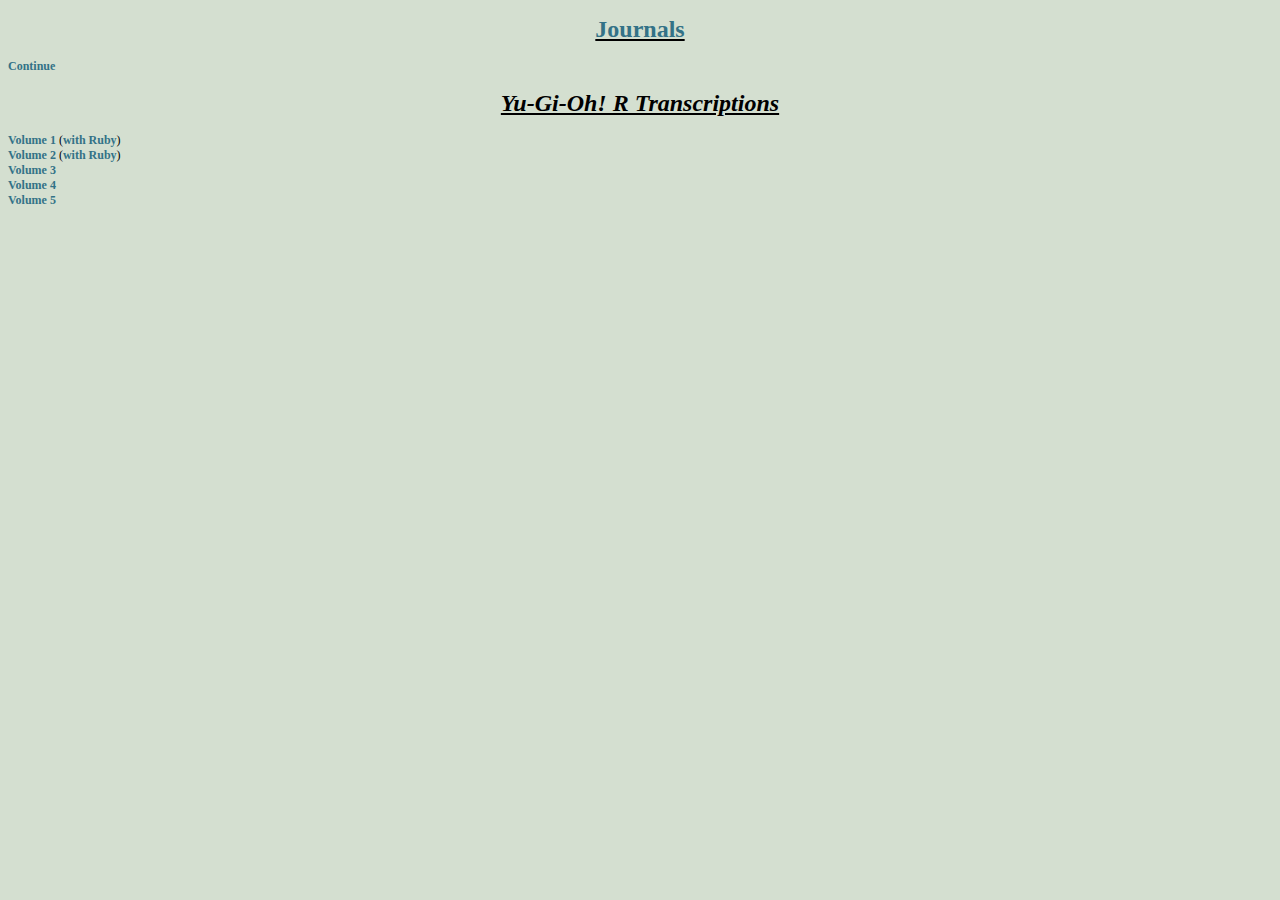
==== index.html @ 7d412220 "initial commit" ====
<!doctype html>
<html>
	<head>
		<meta charset="utf-8">
		<link rel="stylesheet" href="./style.css">
		<title>Yu-Gi-Oh-RPdA Resources</title>
	</head>
	<body>
		<h1><a href="https://www.deviantart.com/yu-gi-oh-rpda/blog/">Journals</a></h1>
		<a href="https://yu-gi-oh-rpda.weebly.com/page-1.html">Cont</a><a href="./blog.html">inue</a>
		<h1><em>Yu-Gi-Oh! R Transcriptions</em></h1>
		<a href="./YGORQuotesVol1.html">Volume 1</a> (<a href="./YGORQuotesVol1-ruby.html">with Ruby</a>)
		<br><a href="./YGORQuotesVol2.html">Volume 2</a> (<a href="./YGORQuotesVol2-ruby.html">with Ruby</a>)
		<br><a href="./YGORQuotesVol3.html">Volume 3</a>
		<br><a href="./YGORQuotesVol4.html">Volume 4</a>
		<br><a href="./YGORQuotesVol5.html">Volume 5</a>
	</body>
</html>
---- style.css ----
body {
	font-family: verdana, sans serif;
	font-size: 9pt;
	background-color: #d4dfd0;
}
h1,h2,h3,h4,h5,h6 {
	text-align: center;
}
h1 {
	text-decoration: underline;
}
a {
	font-weight: bold;
	color: #337287;
	text-decoration: none;
}
code {
 font-family: Consolas, monospace;
	background-color: rgb(243, 248, 239);
}
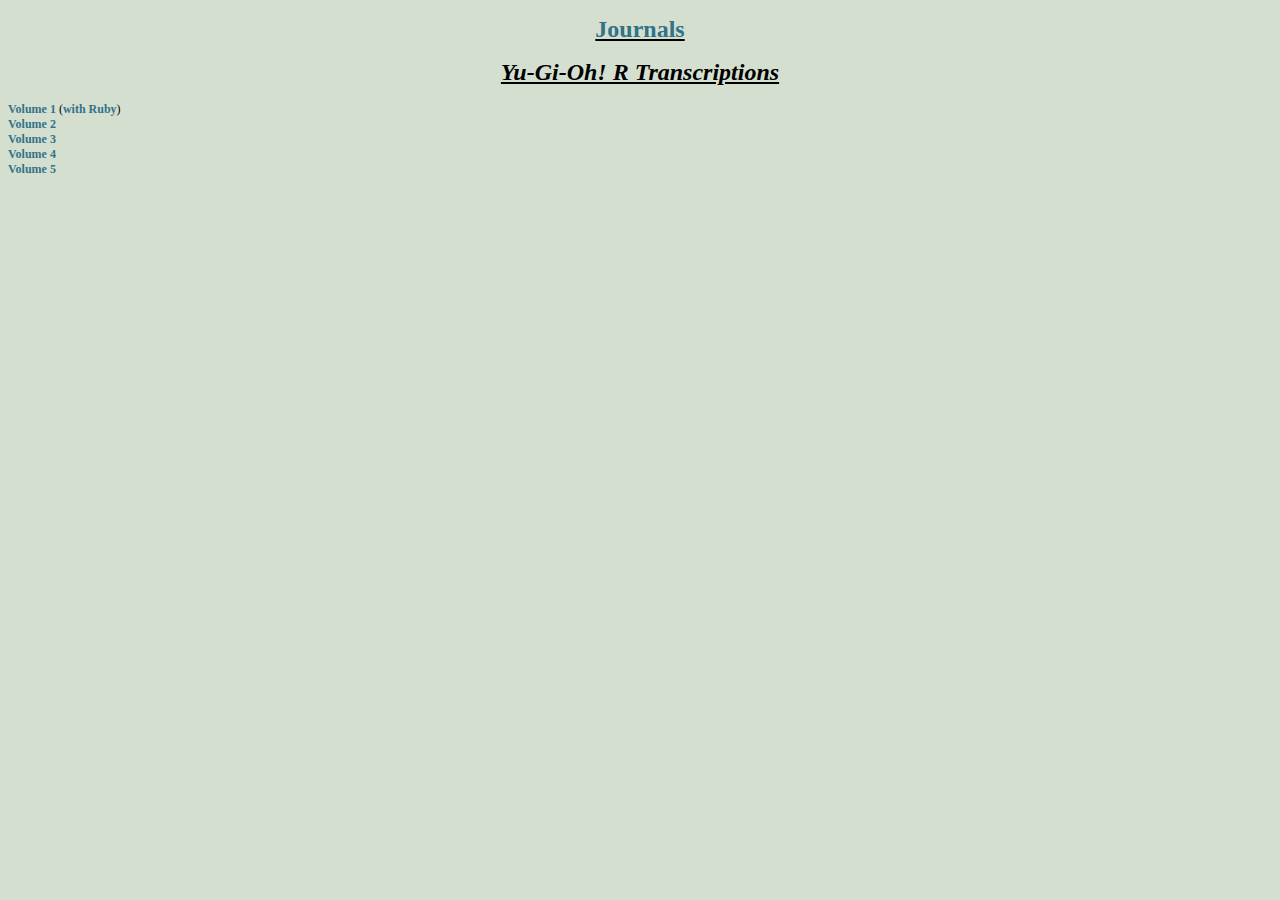
==== commit 4aa96c13: "Update progress" ====
--- a/index.html
+++ b/index.html
@@ -7,10 +7,9 @@
 	</head>
 	<body>
 		<h1><a href="https://www.deviantart.com/yu-gi-oh-rpda/blog/">Journals</a></h1>
-		<a href="https://yu-gi-oh-rpda.weebly.com/page-1.html">Cont</a><a href="./blog.html">inue</a>
 		<h1><em>Yu-Gi-Oh! R Transcriptions</em></h1>
 		<a href="./YGORQuotesVol1.html">Volume 1</a> (<a href="./YGORQuotesVol1-ruby.html">with Ruby</a>)
-		<br><a href="./YGORQuotesVol2.html">Volume 2</a> (<a href="./YGORQuotesVol2-ruby.html">with Ruby</a>)
+		<br><a href="./YGORQuotesVol2.html">Volume 2</a>
 		<br><a href="./YGORQuotesVol3.html">Volume 3</a>
 		<br><a href="./YGORQuotesVol4.html">Volume 4</a>
 		<br><a href="./YGORQuotesVol5.html">Volume 5</a>
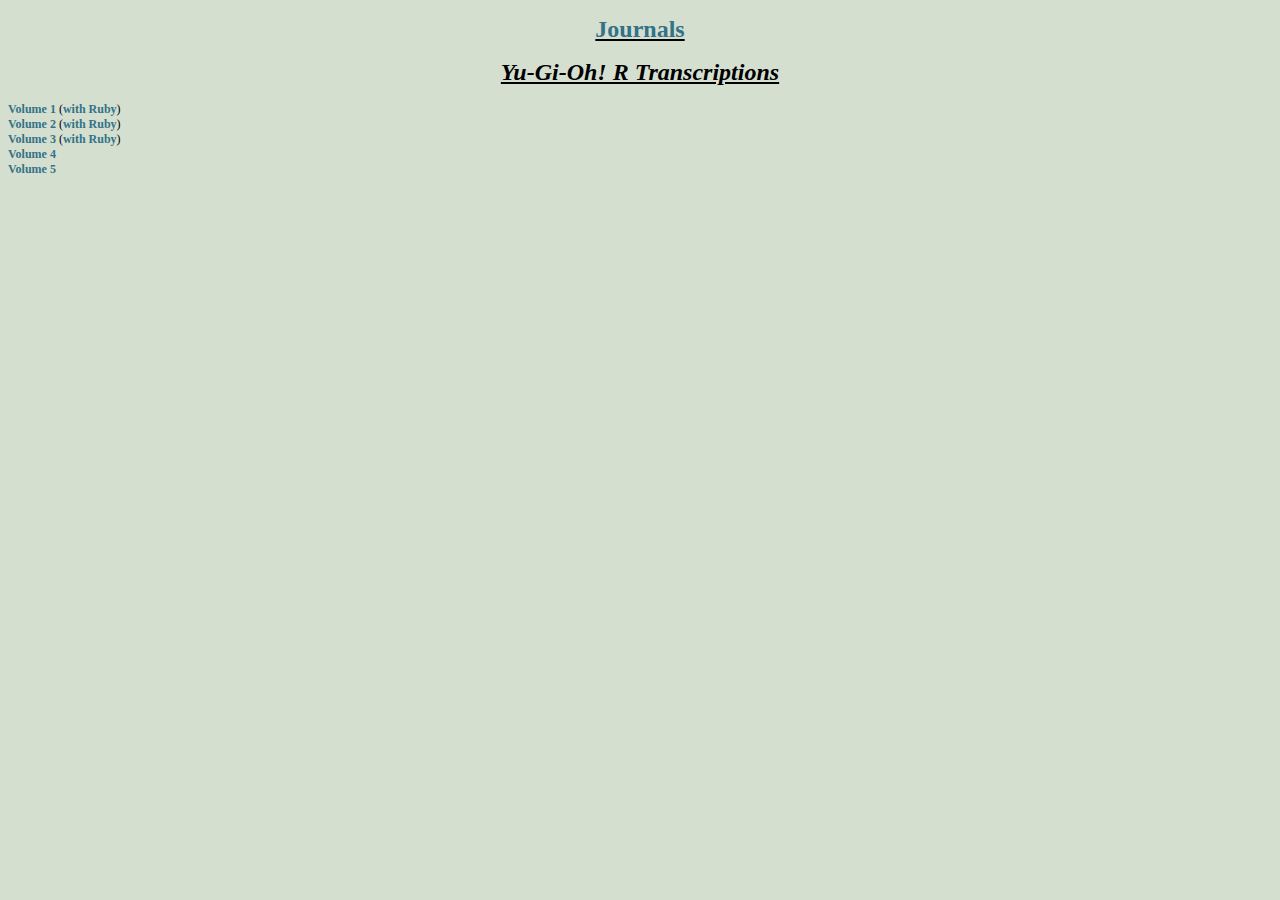
==== commit 10026b59: "Update & fix Volume 3 + add ruby" ====
--- a/index.html
+++ b/index.html
@@ -9,8 +9,8 @@
 		<h1><a href="https://www.deviantart.com/yu-gi-oh-rpda/blog/">Journals</a></h1>
 		<h1><em>Yu-Gi-Oh! R Transcriptions</em></h1>
 		<a href="./YGORQuotesVol1.html">Volume 1</a> (<a href="./YGORQuotesVol1-ruby.html">with Ruby</a>)
-		<br><a href="./YGORQuotesVol2.html">Volume 2</a>
-		<br><a href="./YGORQuotesVol3.html">Volume 3</a>
+		<br><a href="./YGORQuotesVol2.html">Volume 2</a> (<a href="./YGORQuotesVol2-ruby.html">with Ruby</a>)
+		<br><a href="./YGORQuotesVol3.html">Volume 3</a> (<a href="./YGORQuotesVol3-ruby.html">with Ruby</a>)
 		<br><a href="./YGORQuotesVol4.html">Volume 4</a>
 		<br><a href="./YGORQuotesVol5.html">Volume 5</a>
 	</body>
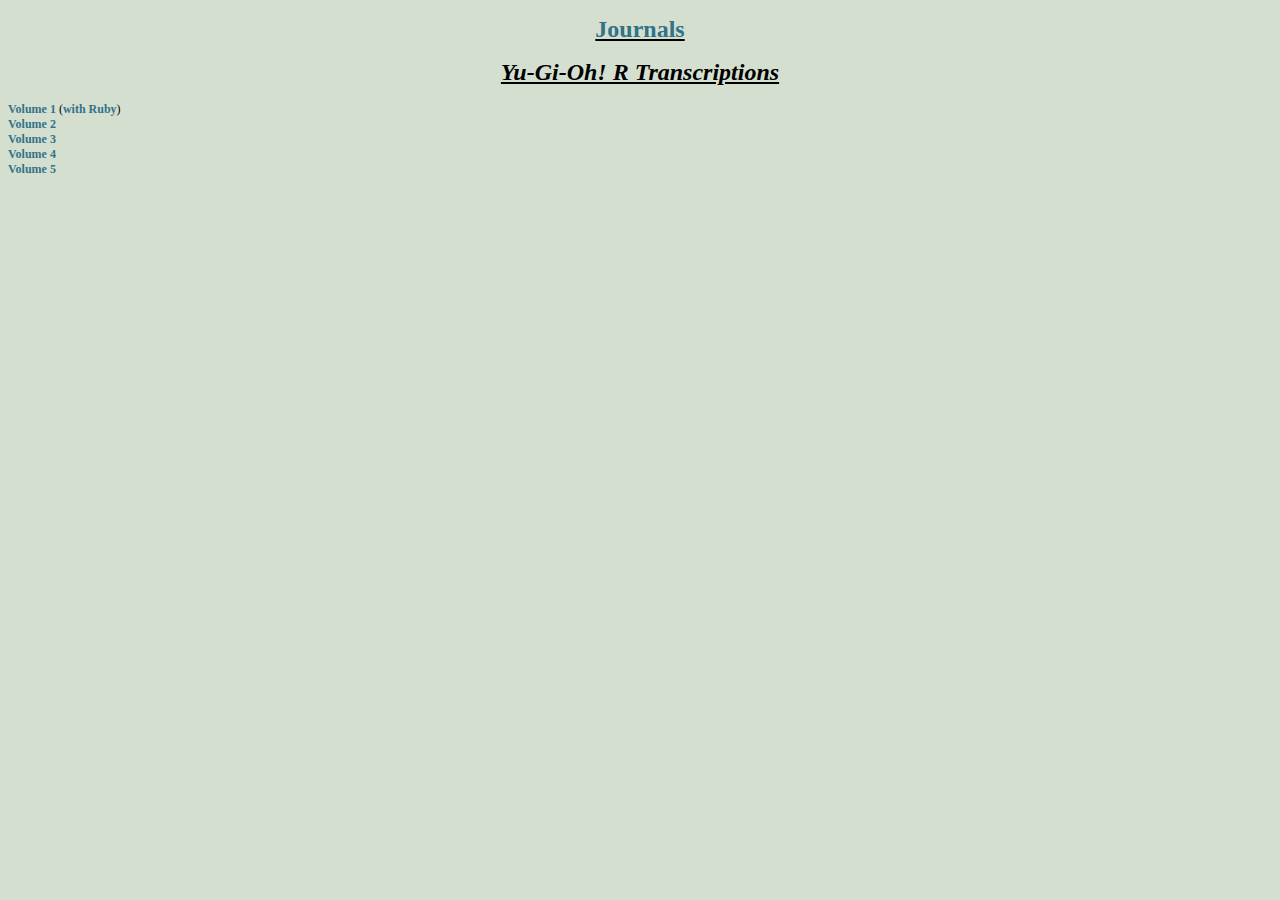
==== commit 758754c5: "remove files" ====
--- a/index.html
+++ b/index.html
@@ -9,8 +9,8 @@
 		<h1><a href="https://www.deviantart.com/yu-gi-oh-rpda/blog/">Journals</a></h1>
 		<h1><em>Yu-Gi-Oh! R Transcriptions</em></h1>
 		<a href="./YGORQuotesVol1.html">Volume 1</a> (<a href="./YGORQuotesVol1-ruby.html">with Ruby</a>)
-		<br><a href="./YGORQuotesVol2.html">Volume 2</a> (<a href="./YGORQuotesVol2-ruby.html">with Ruby</a>)
-		<br><a href="./YGORQuotesVol3.html">Volume 3</a> (<a href="./YGORQuotesVol3-ruby.html">with Ruby</a>)
+		<br><a href="./YGORQuotesVol2.html">Volume 2</a>
+		<br><a href="./YGORQuotesVol3.html">Volume 3</a>
 		<br><a href="./YGORQuotesVol4.html">Volume 4</a>
 		<br><a href="./YGORQuotesVol5.html">Volume 5</a>
 	</body>
--- a/style.css
+++ b/style.css
@@ -15,6 +15,6 @@
 	text-decoration: none;
 }
 code {
- font-family: Consolas, monospace;
+	font-family: Consolas, monospace;
 	background-color: rgb(243, 248, 239);
 }
